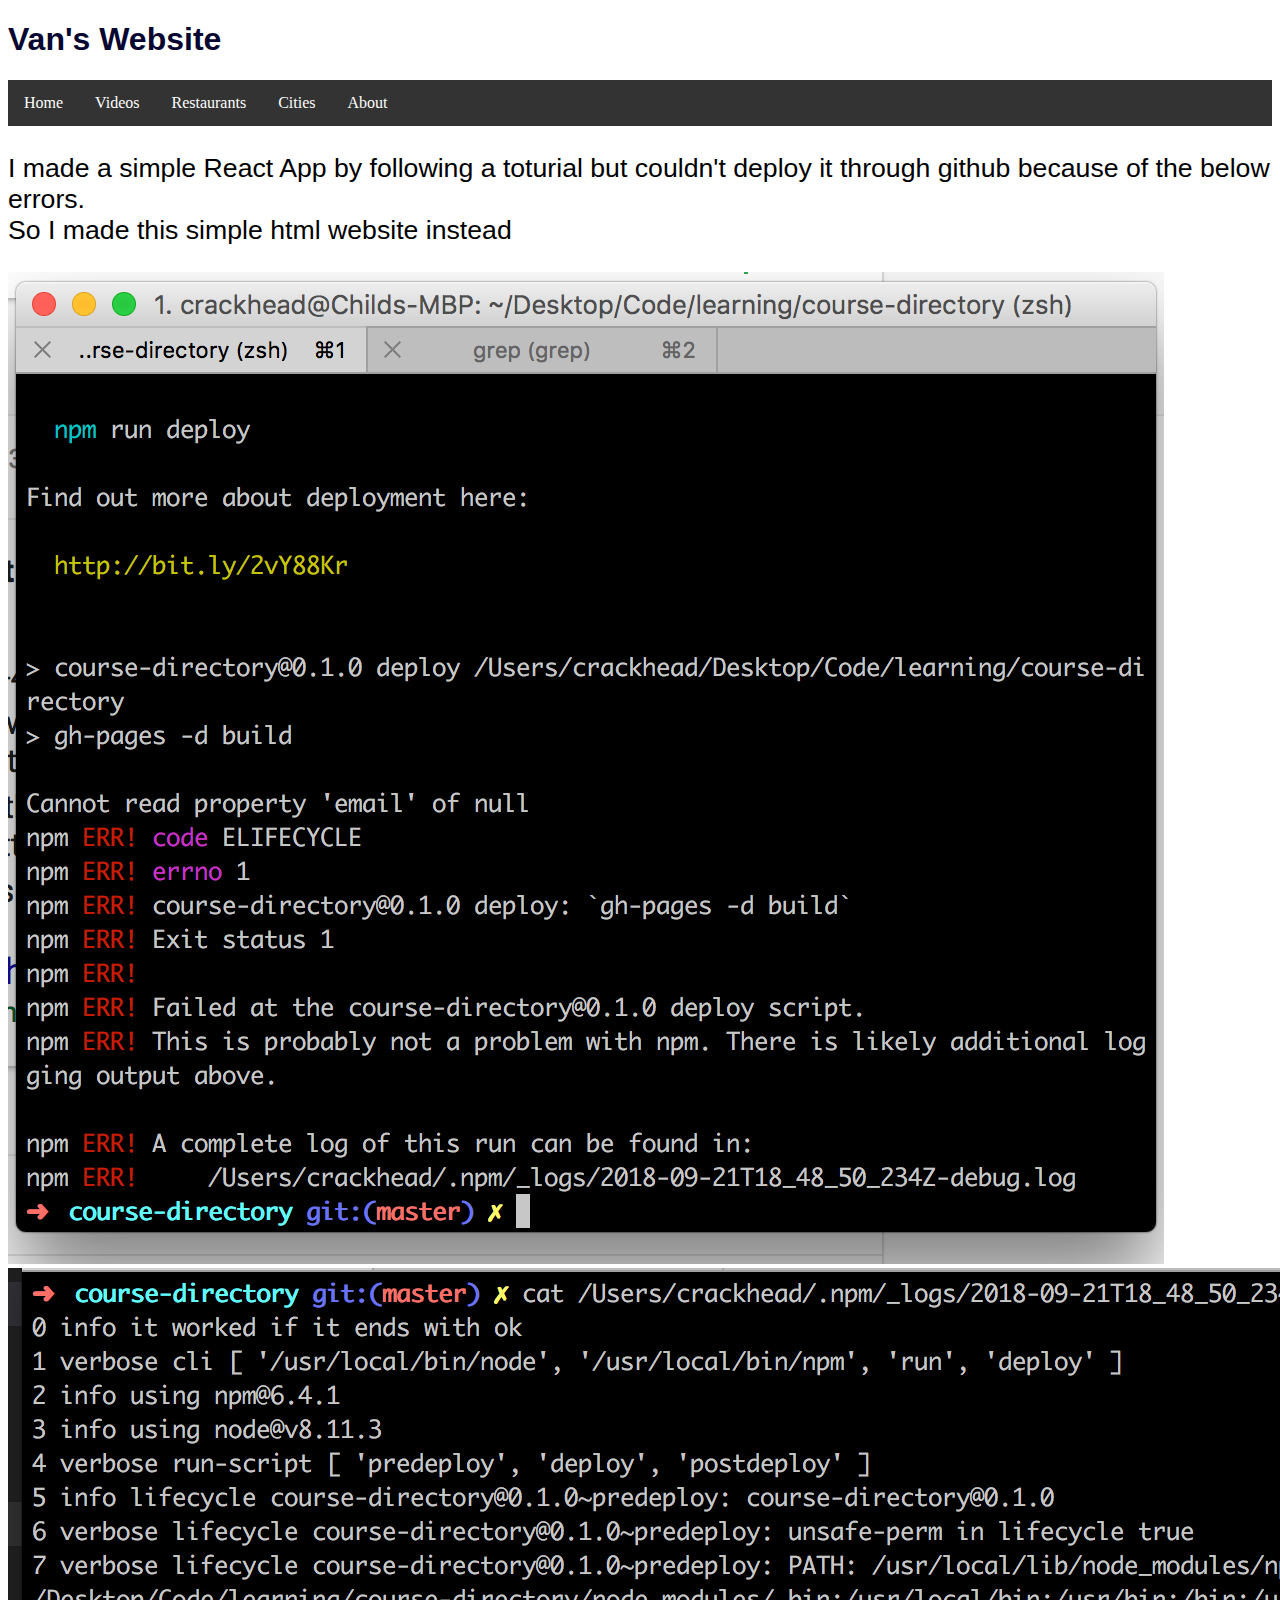
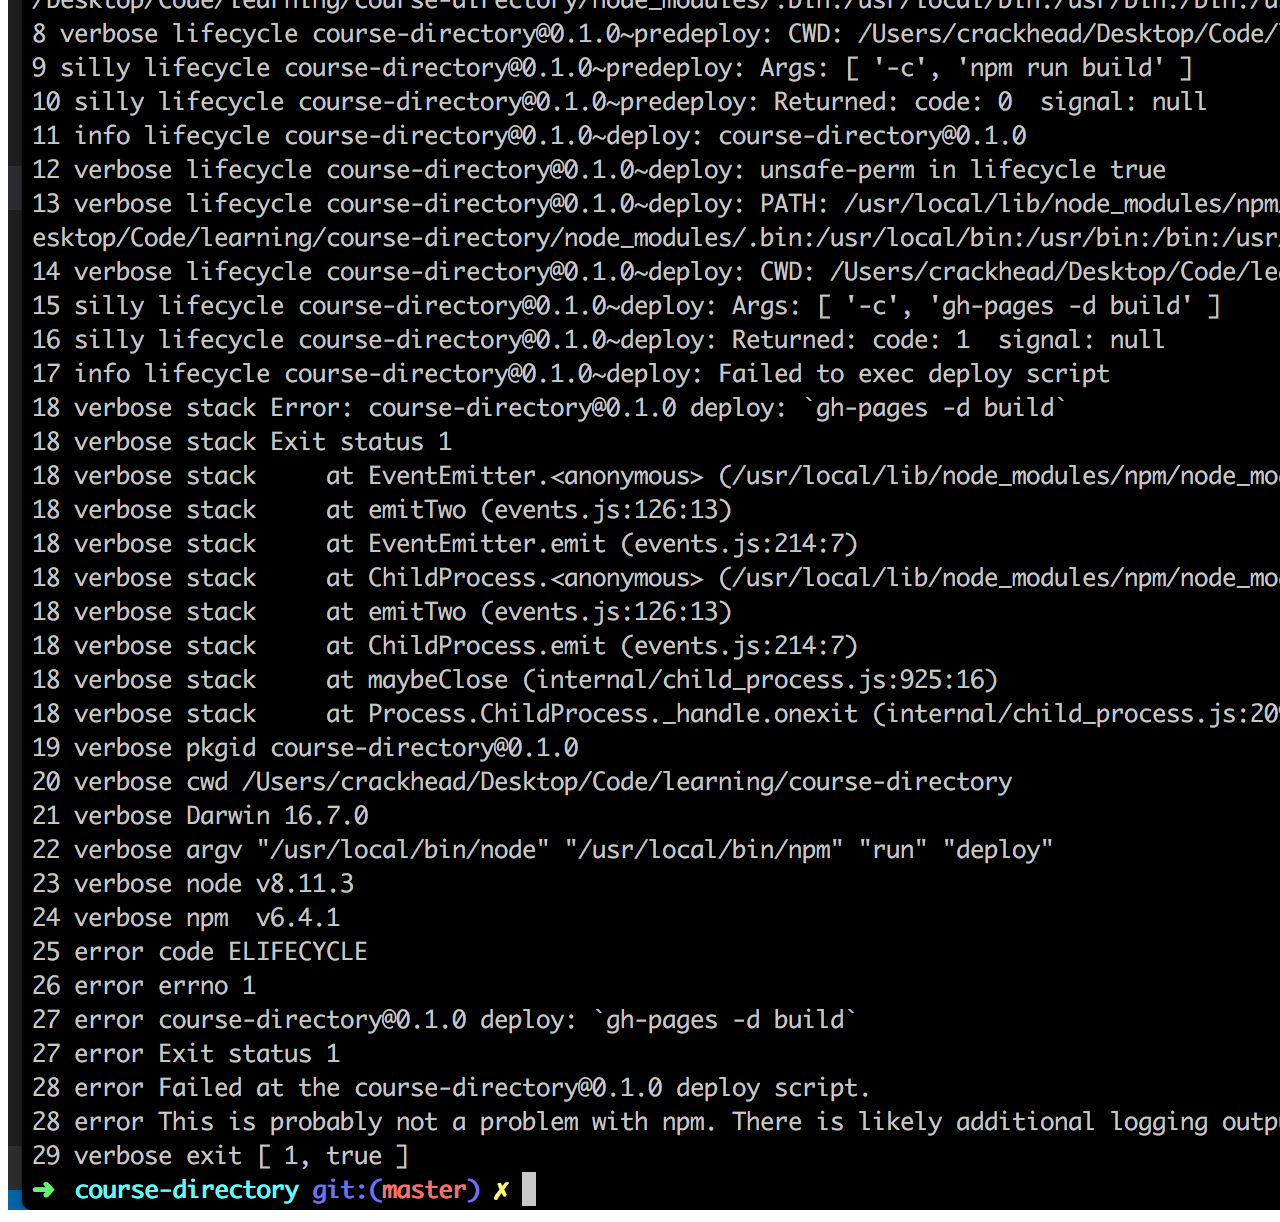
==== index.html @ 5322489f "first commit" ====
<!DOCTYPE html>
<html>
  <head>
    <meta charset="UTF-8">
    <title>Van's Website</title>
  <link rel="stylesheet" href="stylesheet.css" type="text/css">
  </head>
  <body>
    <h1 class=h1>Van's Website</h1>
    <ul>
        <li><a href="./index.html">Home</a></li>
        <li><a href="./Videos.html">Videos</a></li>
        <li><a href="./Restaurants.html">Restaurants</a></li>
        <li><a href="./Cities.html">Cities</a></li>
        <li><a href="./About.html">About</a></li>
      </ul>
      <p>I made a simple React App by following a toturial but couldn't deploy it through github because of the below errors. 
          <br>So I made this simple html website instead</p>
      <img src="./Error1.png" alt="Error Image 1">
      <img src="./Error2.png" alt="Error Image 2">
  </body>
</html>
---- stylesheet.css ----
.h1 {
    font-family: 'Lucida Sans', 'Lucida Sans Regular', 'Lucida Grande', 'Lucida Sans Unicode', Geneva, Verdana, sans-serif ;
    color: rgb(7, 7, 49);
    text-transform: inherit;
}
ul {
    list-style-type: none;
    margin: 0;
    padding: 0;
    overflow: hidden;
    background-color: #333;
}

li {
    float: left;
}

li a {
    display: block;
    color: white;
    text-align: center;
    padding: 14px 16px;
    text-decoration: none;
}
.restimg {
    width: 500px;
    height: 400px;
    display: inline-block;
}
.rest {
    display: inline-block;
    border: 2px solid black;
}
.cities {
    width: 500px;
    display: inline-block;
}
p {
    font-family: 'Franklin Gothic Medium', 'Arial Narrow', Arial, sans-serif;
    font-size: 20pt
}
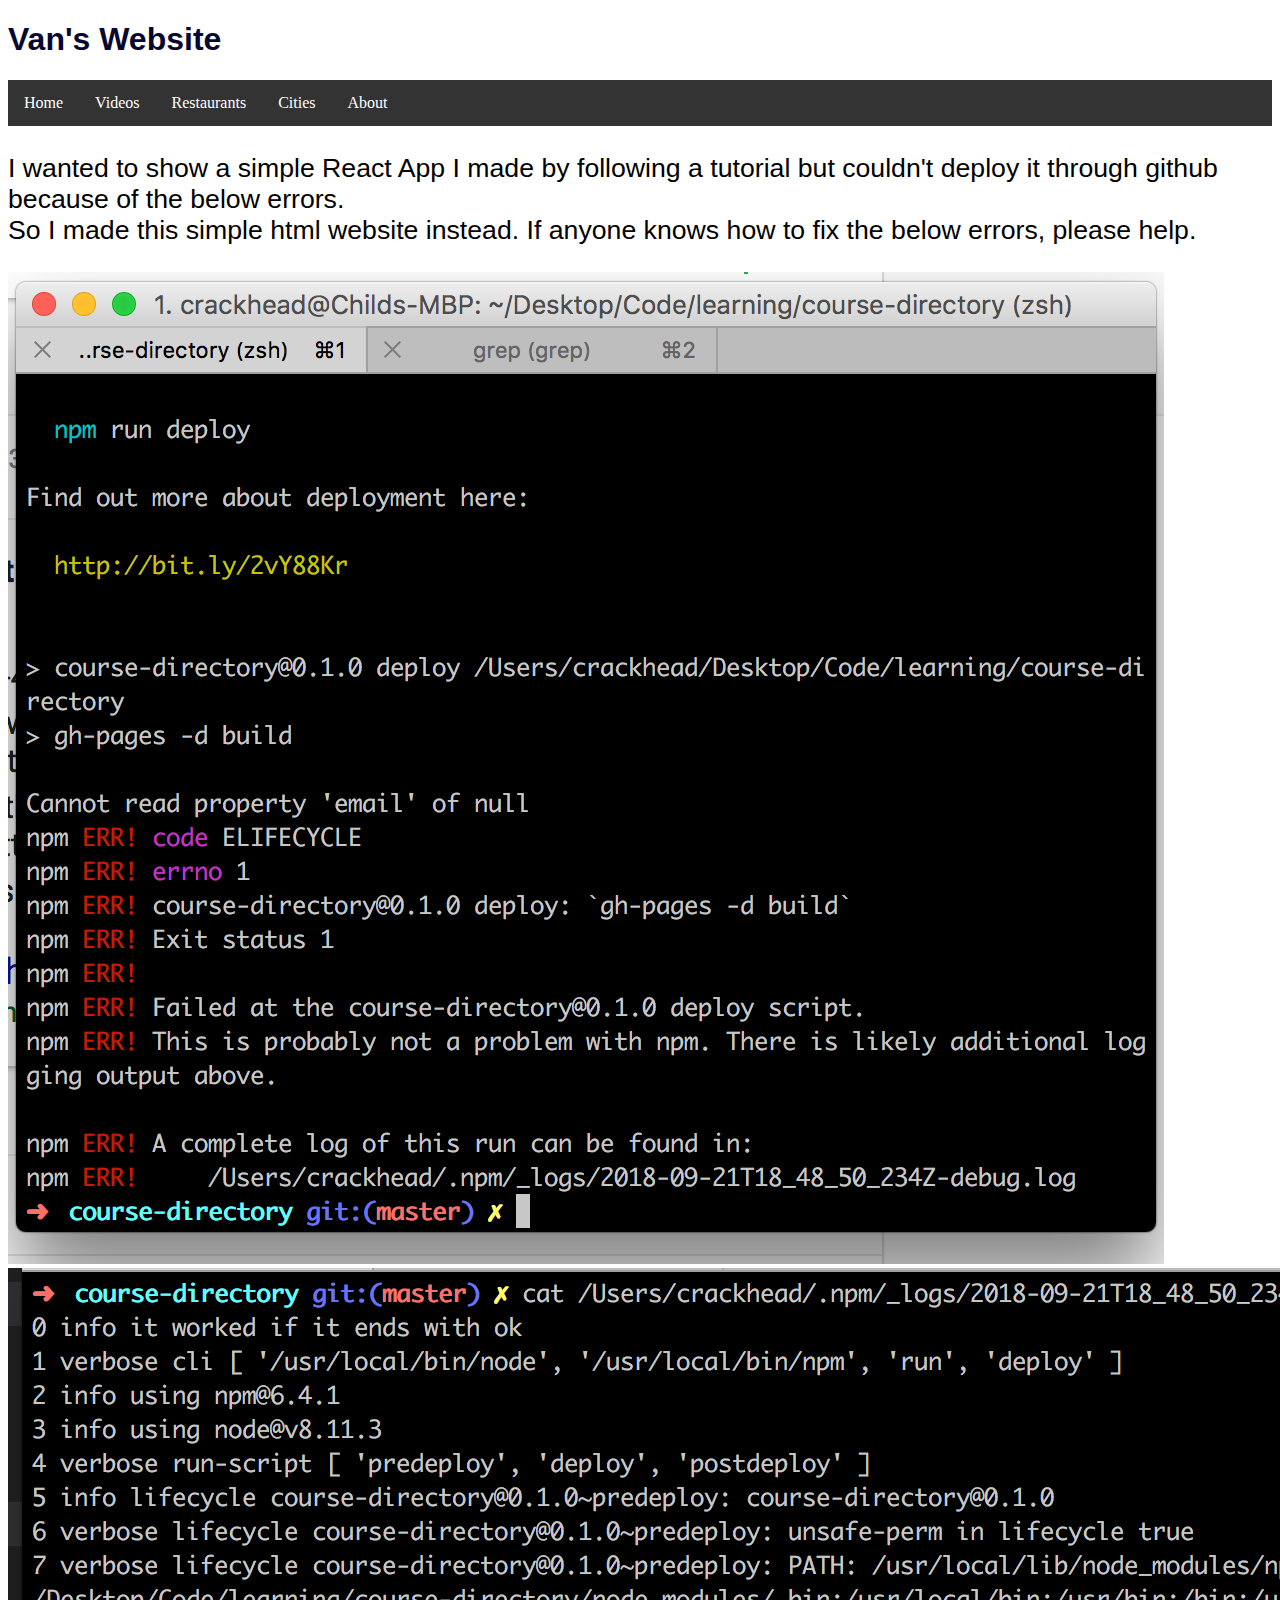
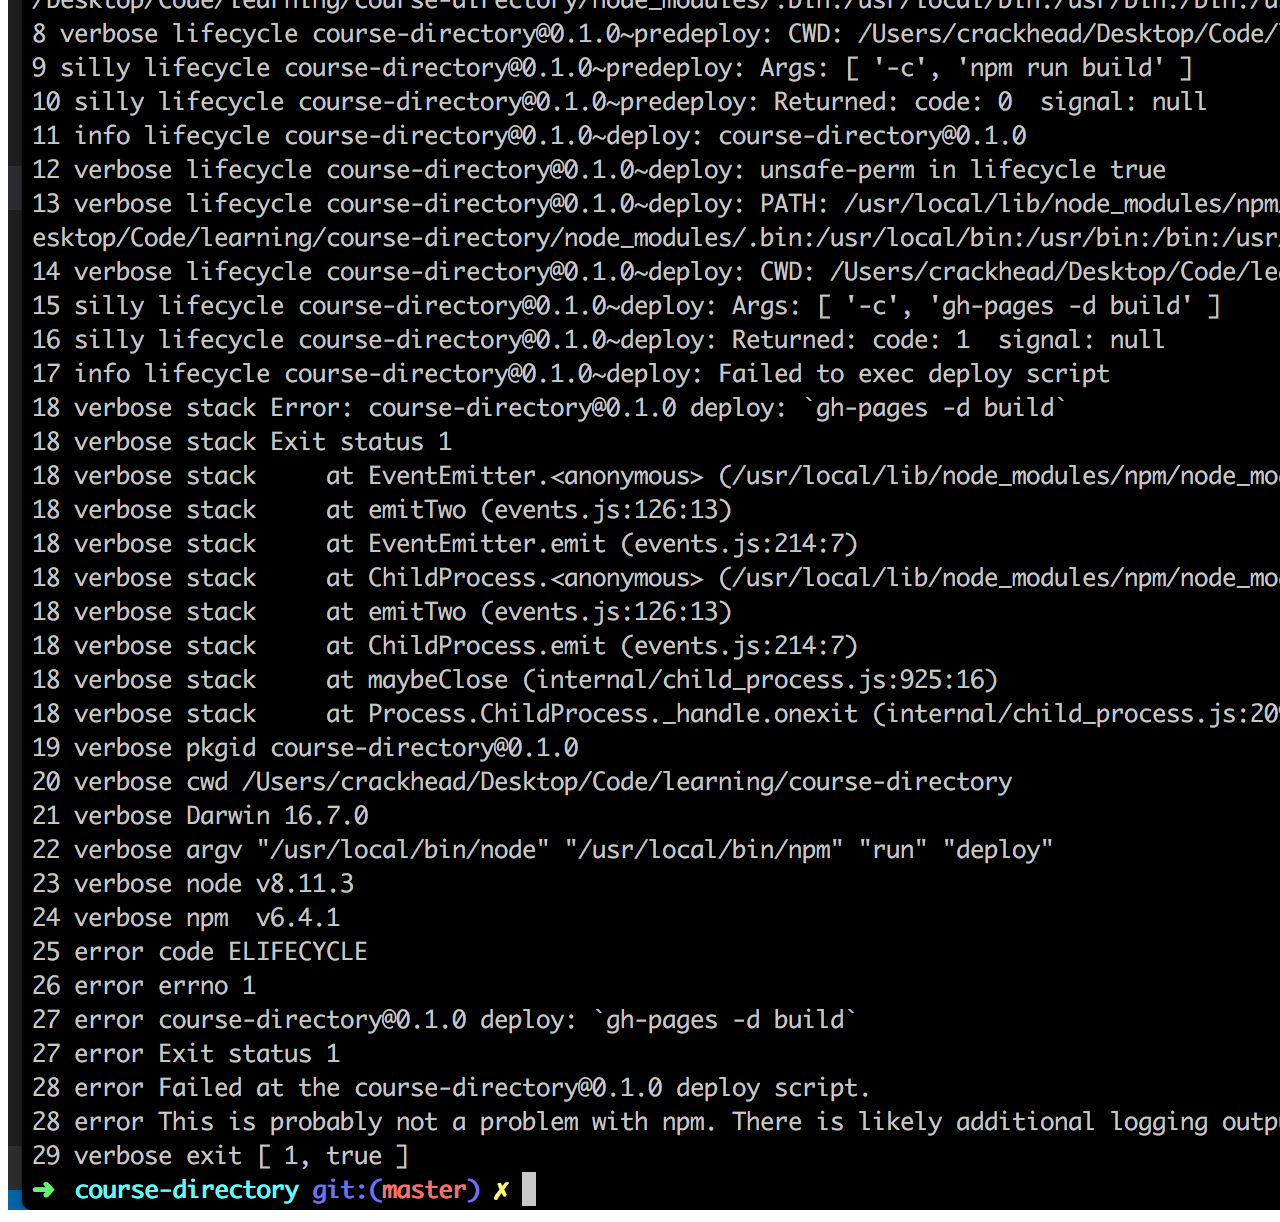
==== commit 4f877668: "changed text in index" ====
--- a/index.html
+++ b/index.html
@@ -14,8 +14,8 @@
         <li><a href="./Cities.html">Cities</a></li>
         <li><a href="./About.html">About</a></li>
       </ul>
-      <p>I made a simple React App by following a toturial but couldn't deploy it through github because of the below errors. 
-          <br>So I made this simple html website instead</p>
+      <p>I wanted to show a simple React App I made by following a tutorial but couldn't deploy it through github because of the below errors. 
+          <br>So I made this simple html website instead. If anyone knows how to fix the below errors, please help.</p>
       <img src="./Error1.png" alt="Error Image 1">
       <img src="./Error2.png" alt="Error Image 2">
   </body>
